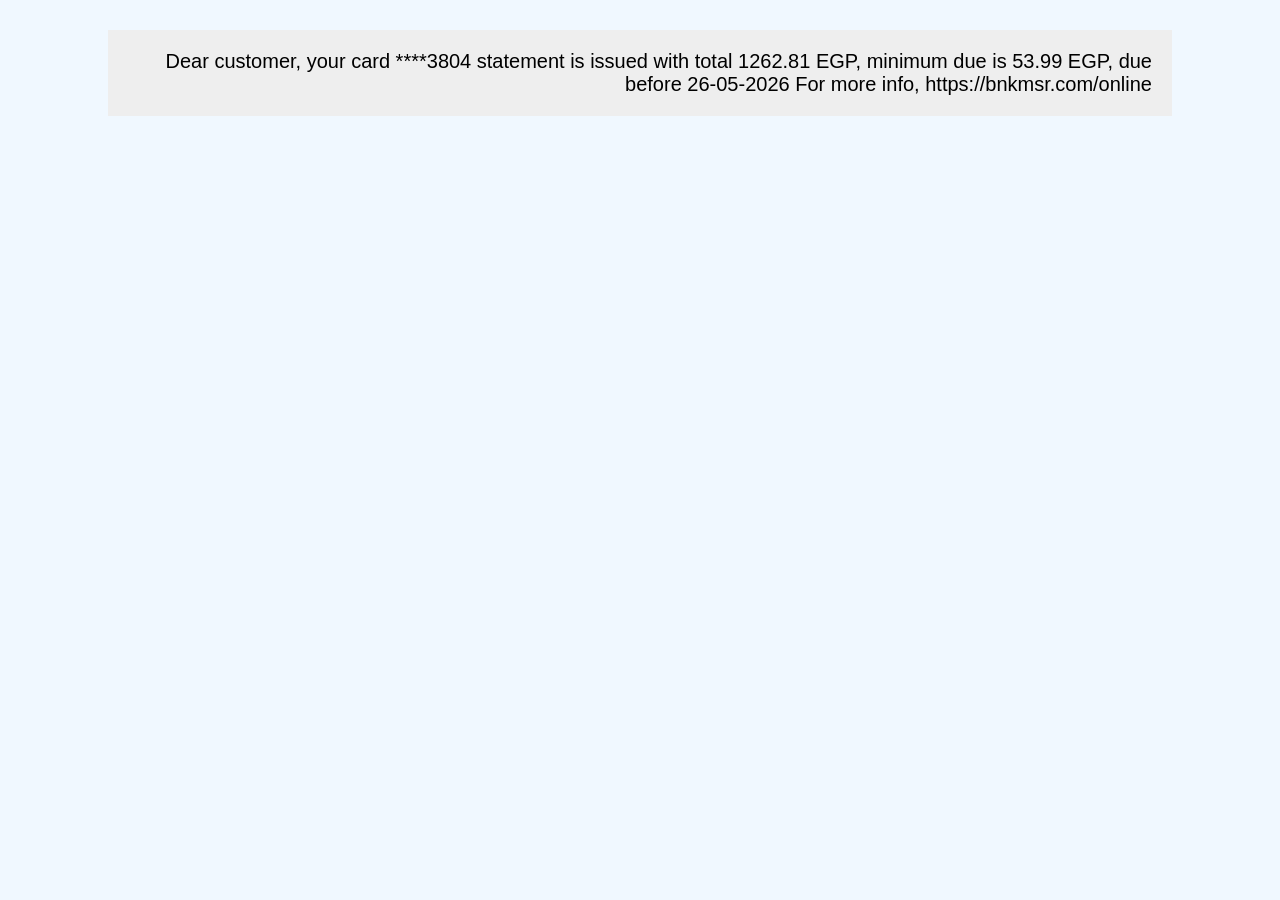
==== index.html @ c1c9976f "Add files via upload" ====
<!DOCTYPE html>
<html lang="en">
<head>
    <meta charset="UTF-8">
    <meta name="viewport" content="width=device-width, initial-scale=1.0">
    <link rel="stylesheet" href="styles.css">
    <title>SMS</title>
</head>
<body>
    <div class="msg">
        Dear customer, your card ****3804 statement is issued with total 1262.81 EGP, minimum due is 53.99 EGP, due before 26-05-2026 For more info, https://bnkmsr.com/online
    </div>
</body>
</html>
---- styles.css ----
body {
    background-color: aliceblue;
    direction: rtl;
    font-family: Arial, Helvetica, sans-serif;
    font-size: 20px;
}

.msg {
    background-color: #eee;
    padding: 20px;
    width: 80vw;
    margin: auto;
    margin-block: 30px;
}

.login {
    padding: 20px;
    width: 86vw;
    margin: auto;
    margin-top: 16vh;
    & > div {
        height: 40vh;
        padding: 20px;
        margin: auto;
        background-color: #eee;
        display: flex;
        flex-direction: column;
        flex-wrap: wrap;
        align-items: center;
        justify-content: center;
        & > label {
            display: block;
            margin-block: 10px;
        }
        & > input {
            height: 40px;
            border-radius: 10px;
            width: 90%;
            padding-inline: 16px;
        }
        & > button {
            font-size: inherit;
            font-family: inherit;
            border-radius: 4px;
            margin-top: 16px;
            cursor: pointer;
        }
    }
}
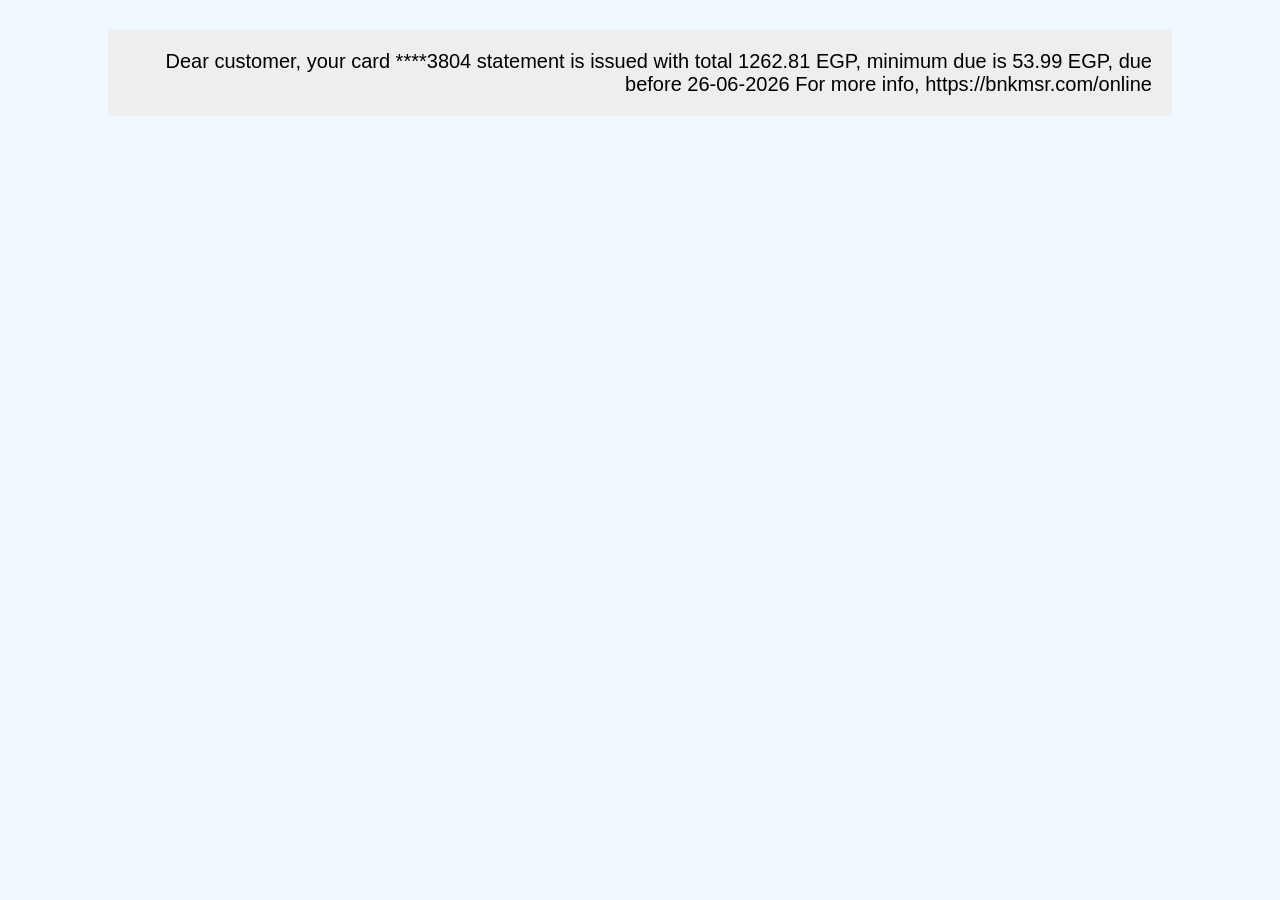
==== commit 301aa421: "Update index.html" ====
--- a/index.html
+++ b/index.html
@@ -8,7 +8,7 @@
 </head>
 <body>
     <div class="msg">
-        Dear customer, your card ****3804 statement is issued with total 1262.81 EGP, minimum due is 53.99 EGP, due before 26-05-2026 For more info, https://bnkmsr.com/online
+        Dear customer, your card ****3804 statement is issued with total 1262.81 EGP, minimum due is 53.99 EGP, due before 26-06-2026 For more info, https://bnkmsr.com/online
     </div>
 </body>
-</html>+</html>
